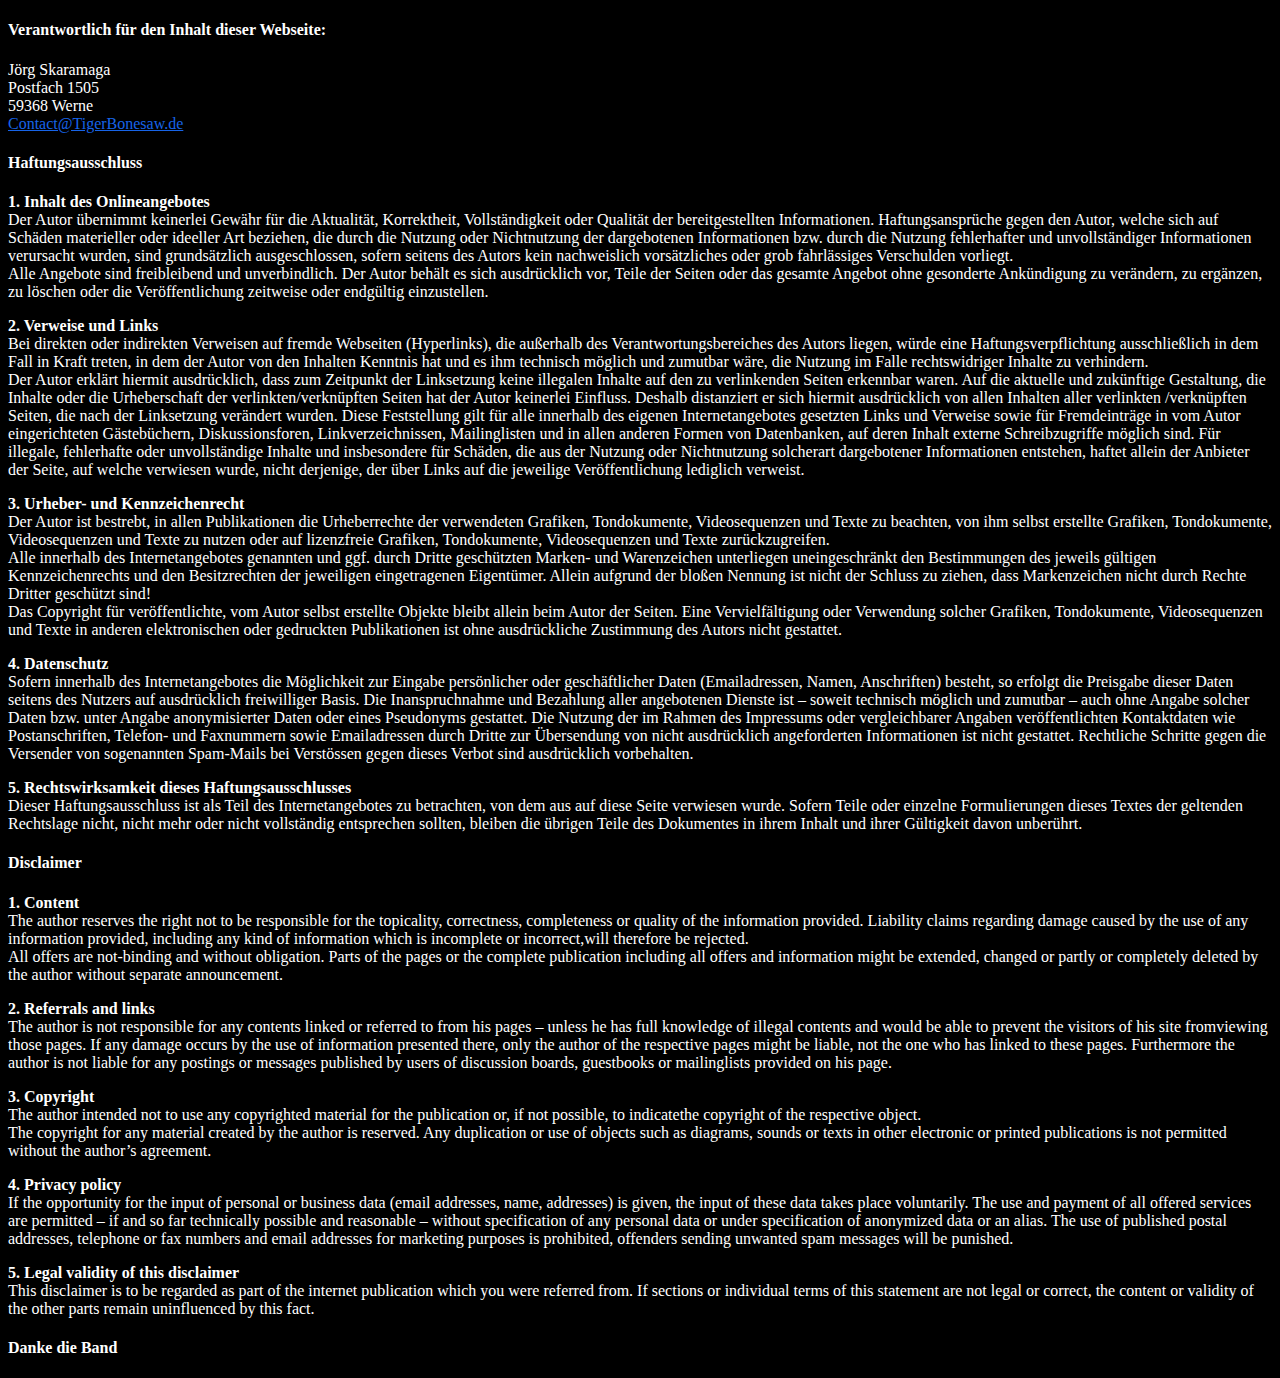
==== imprint.html @ 40c652a8 "added imprint" ====
<!doctype html>
<html>
  <header></header>
  <body style="background-color: black;">
    <h4><span>
<strong style="color: #ffffff;">Verantwortlich für den Inhalt dieser Webseite:</strong></span></h4>
<p><span style="color: #ffffff;">Jörg Skaramaga</span><br />
<span style="color: #ffffff;">Postfach 1505</span><br />
<span style="color: #ffffff;">59368 Werne</span><br />
<span style="color: #1764e8;"><a style="color: #1764e8;" href="Info@TigerBonesaw.de">Contact@TigerBonesaw.de</a></span></p>
<h4><span style="color: #ffffff;"><strong>Haftungsausschluss</strong></span></h4>
<p><span style="color: #ffffff;"><strong>1. Inhalt des Onlineangebotes</strong></span><br />
<span style="color: #ffffff;">Der Autor übernimmt keinerlei Gewähr für die Aktualität, Korrektheit, Vollständigkeit oder Qualität der bereitgestellten Informationen. Haftungsansprüche gegen den Autor, welche sich auf Schäden materieller oder ideeller Art beziehen, die durch die Nutzung oder Nichtnutzung der dargebotenen Informationen bzw. durch die Nutzung fehlerhafter und unvollständiger Informationen verursacht wurden, sind grundsätzlich ausgeschlossen, sofern seitens des Autors kein nachweislich vorsätzliches oder grob fahrlässiges Verschulden vorliegt.</span><br />
<span style="color: #ffffff;">Alle Angebote sind freibleibend und unverbindlich. Der Autor behält es sich ausdrücklich vor, Teile der Seiten oder das gesamte Angebot ohne gesonderte Ankündigung zu verändern, zu ergänzen, zu löschen oder die Veröffentlichung zeitweise oder endgültig einzustellen.</span></p>
<p><span style="color: #ffffff;"><strong>2. Verweise und Links</strong></span><br />
<span style="color: #ffffff;">Bei direkten oder indirekten Verweisen auf fremde Webseiten (Hyperlinks), die außerhalb des Verantwortungsbereiches des Autors liegen, würde eine Haftungsverpflichtung ausschließlich in dem Fall in Kraft treten, in dem der Autor von den Inhalten Kenntnis hat und es ihm technisch möglich und zumutbar wäre, die Nutzung im Falle rechtswidriger Inhalte zu verhindern.</span><br />
<span style="color: #ffffff;">Der Autor erklärt hiermit ausdrücklich, dass zum Zeitpunkt der Linksetzung keine illegalen Inhalte auf den zu verlinkenden Seiten erkennbar waren. Auf die aktuelle und zukünftige Gestaltung, die Inhalte oder die Urheberschaft der verlinkten/verknüpften Seiten hat der Autor keinerlei Einfluss. Deshalb distanziert er sich hiermit ausdrücklich von allen Inhalten aller verlinkten /verknüpften Seiten, die nach der Linksetzung verändert wurden. Diese Feststellung gilt für alle innerhalb des eigenen Internetangebotes gesetzten Links und Verweise sowie für Fremdeinträge in vom Autor eingerichteten Gästebüchern, Diskussionsforen, Linkverzeichnissen, Mailinglisten und in allen anderen Formen von Datenbanken, auf deren Inhalt externe Schreibzugriffe möglich sind. Für illegale, fehlerhafte oder unvollständige Inhalte und insbesondere für Schäden, die aus der Nutzung oder Nichtnutzung solcherart dargebotener Informationen entstehen, haftet allein der Anbieter der Seite, auf welche verwiesen wurde, nicht derjenige, der über Links auf die jeweilige Veröffentlichung lediglich verweist.</span></p>
<p><span style="color: #ffffff;"><strong>3. Urheber- und Kennzeichenrecht</strong></span><br />
<span style="color: #ffffff;">Der Autor ist bestrebt, in allen Publikationen die Urheberrechte der verwendeten Grafiken, Tondokumente, Videosequenzen und Texte zu beachten, von ihm selbst erstellte Grafiken, Tondokumente, Videosequenzen und Texte zu nutzen oder auf lizenzfreie Grafiken, Tondokumente, Videosequenzen und Texte zurückzugreifen.</span><br />
<span style="color: #ffffff;">Alle innerhalb des Internetangebotes genannten und ggf. durch Dritte geschützten Marken- und Warenzeichen unterliegen uneingeschränkt den Bestimmungen des jeweils gültigen Kennzeichenrechts und den Besitzrechten der jeweiligen eingetragenen Eigentümer. Allein aufgrund der bloßen Nennung ist nicht der Schluss zu ziehen, dass Markenzeichen nicht durch Rechte Dritter geschützt sind!</span><br />
<span style="color: #ffffff;">Das Copyright für veröffentlichte, vom Autor selbst erstellte Objekte bleibt allein beim Autor der Seiten. Eine Vervielfältigung oder Verwendung solcher Grafiken, Tondokumente, Videosequenzen und Texte in anderen elektronischen oder gedruckten Publikationen ist ohne ausdrückliche Zustimmung des Autors nicht gestattet.</span></p>
<p><span style="color: #ffffff;"><strong>4. Datenschutz</strong></span><br />
<span style="color: #ffffff;">Sofern innerhalb des Internetangebotes die Möglichkeit zur Eingabe persönlicher oder geschäftlicher Daten (Emailadressen, Namen, Anschriften) besteht, so erfolgt die Preisgabe dieser Daten seitens des Nutzers auf ausdrücklich freiwilliger Basis. Die Inanspruchnahme und Bezahlung aller angebotenen Dienste ist &#8211; soweit technisch möglich und zumutbar &#8211; auch ohne Angabe solcher Daten bzw. unter Angabe anonymisierter Daten oder eines Pseudonyms gestattet. Die Nutzung der im Rahmen des Impressums oder vergleichbarer Angaben veröffentlichten Kontaktdaten wie Postanschriften, Telefon- und Faxnummern sowie Emailadressen durch Dritte zur Übersendung von nicht ausdrücklich angeforderten Informationen ist nicht gestattet. Rechtliche Schritte gegen die Versender von sogenannten Spam-Mails bei Verstössen gegen dieses Verbot sind ausdrücklich vorbehalten.</span></p>
<p><span style="color: #ffffff;"><strong>5. Rechtswirksamkeit dieses Haftungsausschlusses</strong></span><br />
<span style="color: #ffffff;">Dieser Haftungsausschluss ist als Teil des Internetangebotes zu betrachten, von dem aus auf diese Seite verwiesen wurde. Sofern Teile oder einzelne Formulierungen dieses Textes der geltenden Rechtslage nicht, nicht mehr oder nicht vollständig entsprechen sollten, bleiben die übrigen Teile des Dokumentes in ihrem Inhalt und ihrer Gültigkeit davon unberührt.</span></p>
<h4><span style="color: #ffffff;"><strong>Disclaimer</strong></span></h4>
<p><span style="color: #ffffff;"><strong>1. Content</strong></span><br />
<span style="color: #ffffff;">The author reserves the right not to be responsible for the topicality, correctness, completeness or quality of the information provided. Liability claims regarding damage caused by the use of any information provided, including any kind of information which is incomplete or incorrect,will therefore be rejected.</span><br />
<span style="color: #ffffff;">All offers are not-binding and without obligation. Parts of the pages or the complete publication including all offers and information might be extended, changed or partly or completely deleted by the author without separate announcement.</span></p>
<p><span style="color: #ffffff;"><strong>2. Referrals and links</strong></span><br />
<span style="color: #ffffff;">The author is not responsible for any contents linked or referred to from his pages &#8211; unless he has full knowledge of illegal contents and would be able to prevent the visitors of his site fromviewing those pages. If any damage occurs by the use of information presented there, only the author of the respective pages might be liable, not the one who has linked to these pages. Furthermore the author is not liable for any postings or messages published by users of discussion boards, guestbooks or mailinglists provided on his page.</span></p>
<p><span style="color: #ffffff;"><strong>3. Copyright</strong></span><br />
<span style="color: #ffffff;">The author intended not to use any copyrighted material for the publication or, if not possible, to indicatethe copyright of the respective object.</span><br />
<span style="color: #ffffff;">The copyright for any material created by the author is reserved. Any duplication or use of objects such as diagrams, sounds or texts in other electronic or printed publications is not permitted without the author&#8217;s agreement.</span></p>
<p><span style="color: #ffffff;"><strong>4. Privacy policy</strong></span><br />
<span style="color: #ffffff;">If the opportunity for the input of personal or business data (email addresses, name, addresses) is given, the input of these data takes place voluntarily. The use and payment of all offered services are permitted &#8211; if and so far technically possible and reasonable &#8211; without specification of any personal data or under specification of anonymized data or an alias. The use of published postal addresses, telephone or fax numbers and email addresses for marketing purposes is prohibited, offenders sending unwanted spam messages will be punished.</span></p>
<p><span style="color: #ffffff;"><strong>5. Legal validity of this disclaimer</strong></span><br />
<span style="color: #ffffff;">This disclaimer is to be regarded as part of the internet publication which you were referred from. If sections or individual terms of this statement are not legal or correct, the content or validity of the other parts remain uninfluenced by this fact.</span></p>
<h4><span style="color: #ffffff;"><strong>Danke die Band</strong></span></h4>    
  </body>
</html>
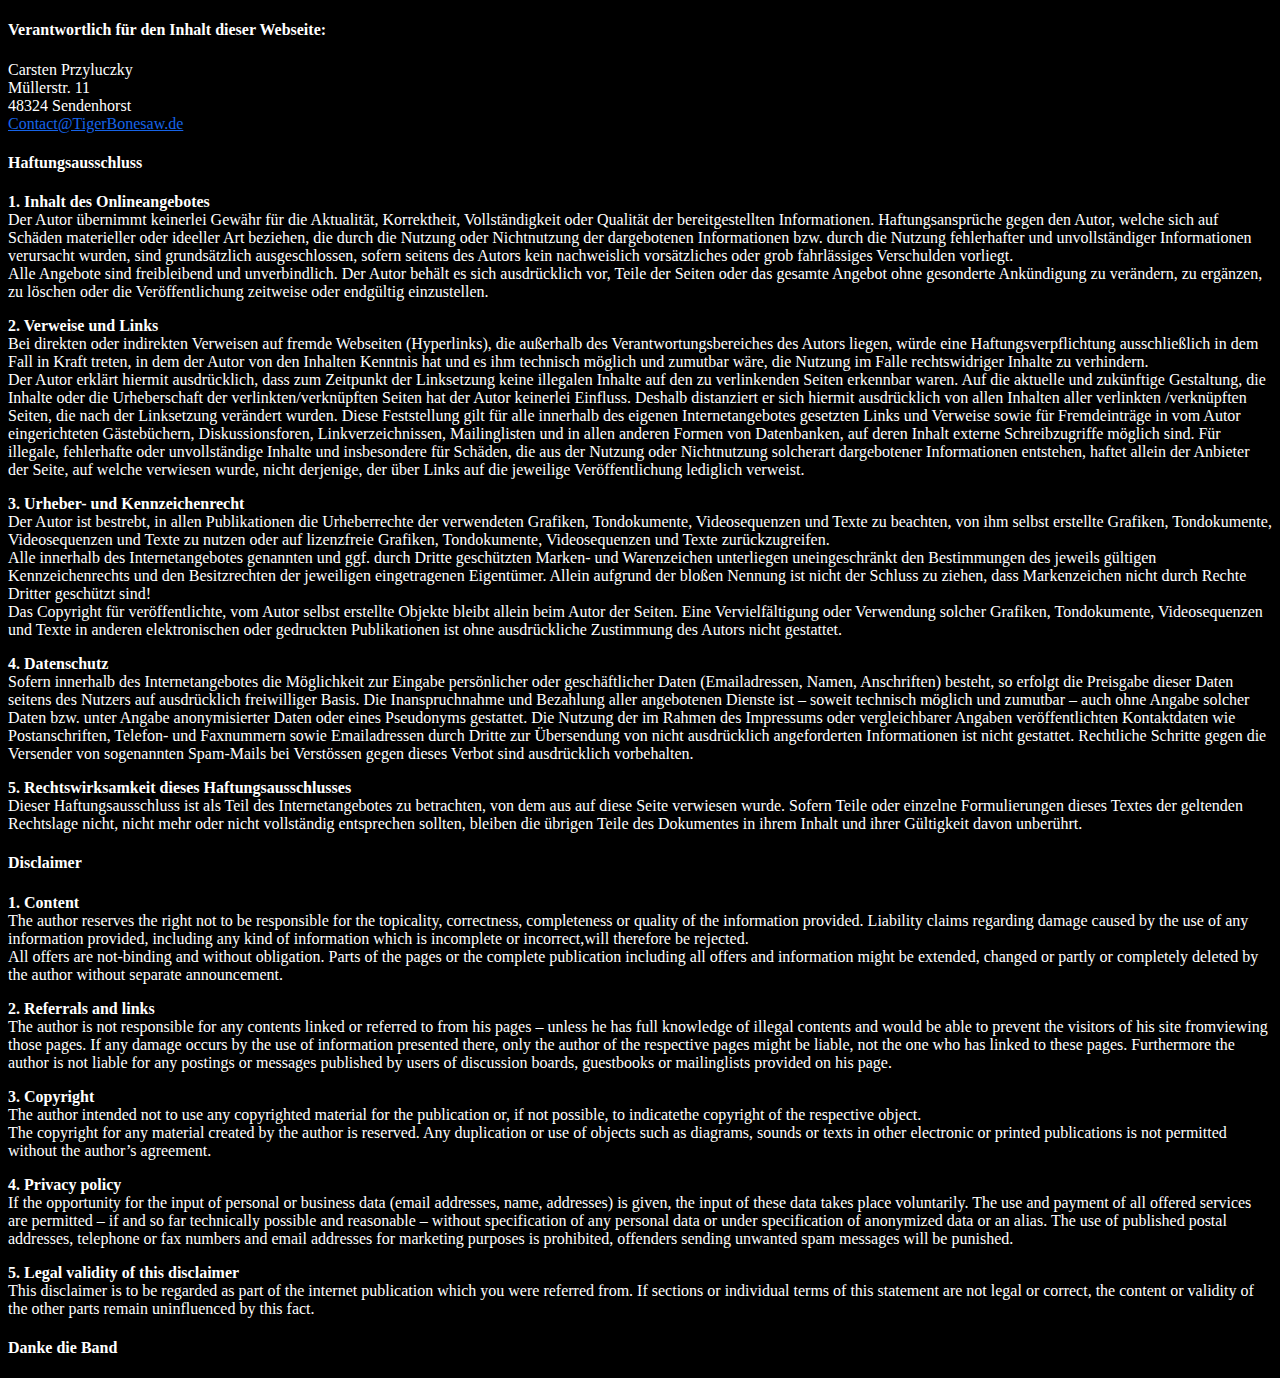
==== commit 72b2b445: "updated imprint" ====
--- a/imprint.html
+++ b/imprint.html
@@ -5,9 +5,9 @@
   <body style="background-color: black;">
     <h4><span>
 <strong style="color: #ffffff;">Verantwortlich für den Inhalt dieser Webseite:</strong></span></h4>
-<p><span style="color: #ffffff;">Jörg Skaramaga</span><br />
-<span style="color: #ffffff;">Postfach 1505</span><br />
-<span style="color: #ffffff;">59368 Werne</span><br />
+<p><span style="color: #ffffff;">Carsten Przyluczky</span><br />
+<span style="color: #ffffff;">Müllerstr. 11</span><br />
+<span style="color: #ffffff;">48324 Sendenhorst</span><br />
 <span style="color: #1764e8;"><a style="color: #1764e8;" href="Info@TigerBonesaw.de">Contact@TigerBonesaw.de</a></span></p>
 <h4><span style="color: #ffffff;"><strong>Haftungsausschluss</strong></span></h4>
 <p><span style="color: #ffffff;"><strong>1. Inhalt des Onlineangebotes</strong></span><br />
